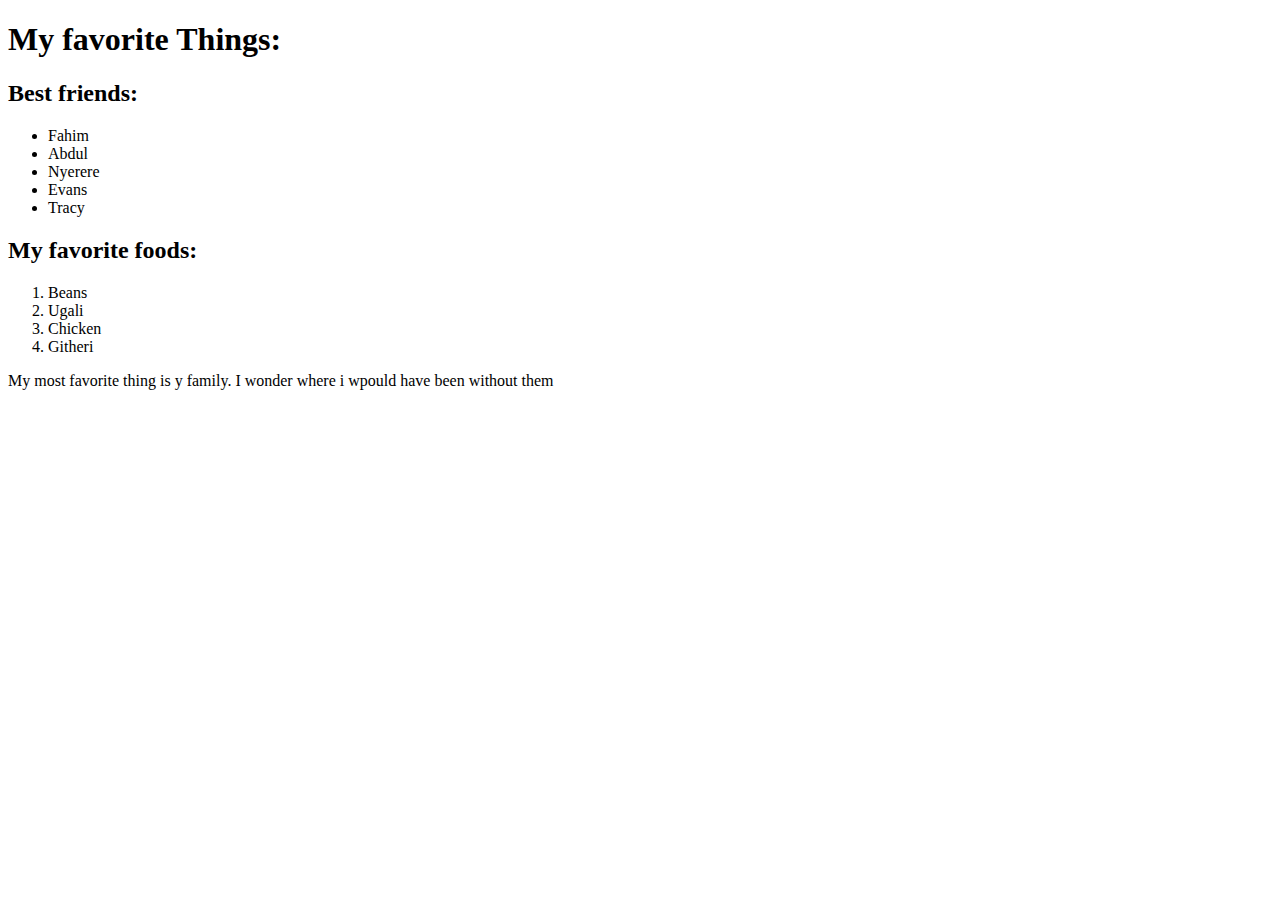
==== my-favorite-things.html @ ddb3b1c4 "Adding README.md" ====
<!DOCTYPE html>
<html lang="en" dir="ltr">
  <head>
    <meta charset="utf-8">
    <title>My Favorite Things</title>
  </head>
  <body>
    <h1>My favorite Things:</h1>

    <h2>Best friends:</h2>
    <ul>
      <li>Fahim</li>
      <li>Abdul</li>
      <li>Nyerere</li>
      <li>Evans</li>
      <li>Tracy</li>
    </ul>

    <h2>My favorite foods:</h2>
    <ol>
      <li>Beans</li>
      <li>Ugali</li>
      <li>Chicken</li>
      <li>Githeri</li>
    </ol>

    <p>My most favorite thing is y family. I wonder where i wpould have been without them</p>

  </body>
</html>
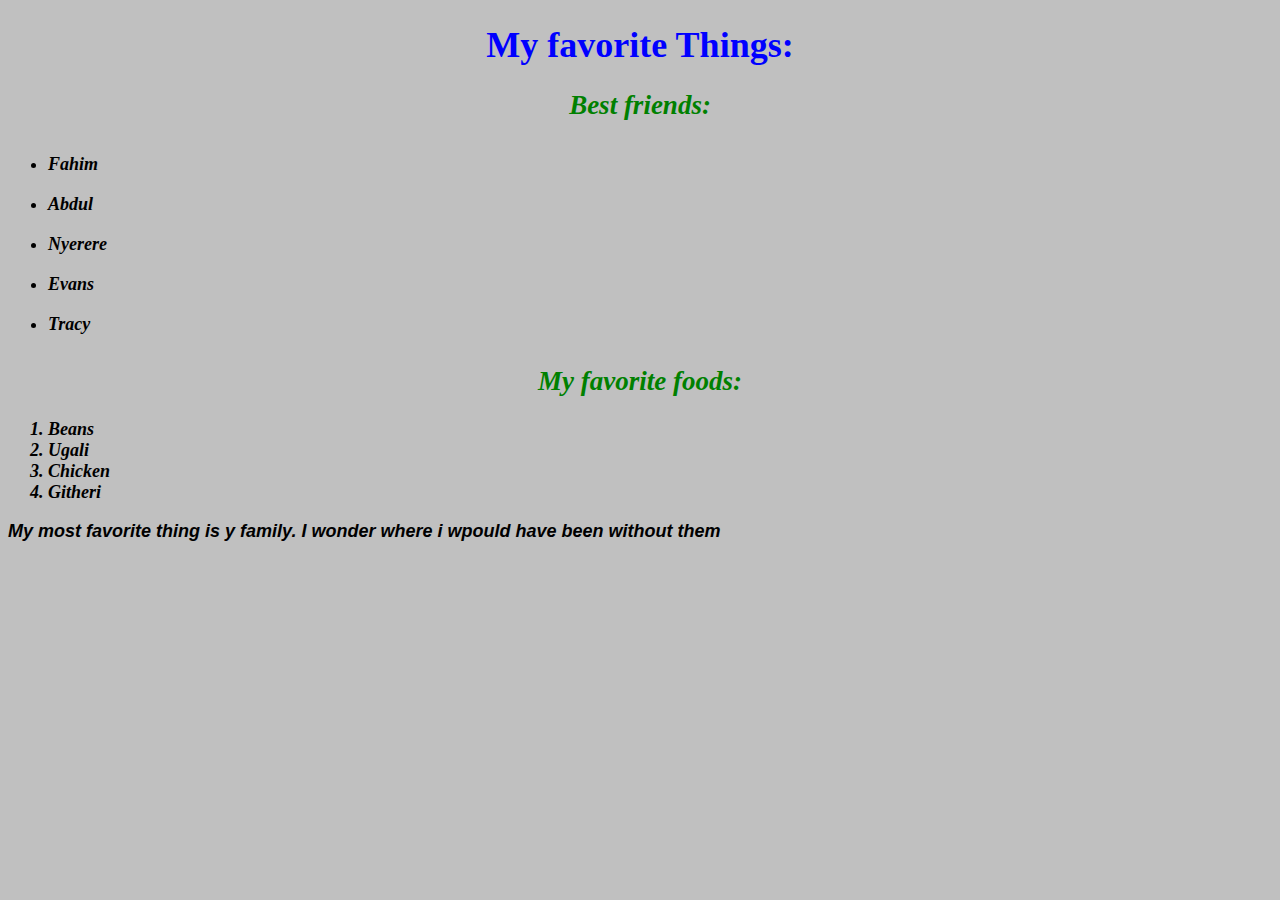
==== commit 68b2b63f: "adding a css file" ====
--- a/my-favorite-things.html
+++ b/my-favorite-things.html
@@ -3,11 +3,12 @@
   <head>
     <meta charset="utf-8">
     <title>My Favorite Things</title>
+    <link rel="stylesheet" type="text/css" href="CSS/styles.css">
   </head>
   <body>
     <h1>My favorite Things:</h1>
 
-    <h2>Best friends:</h2>
+    <h2><em>Best friends:<em></h2>
     <ul>
       <li>Fahim</li>
       <li>Abdul</li>
@@ -16,7 +17,7 @@
       <li>Tracy</li>
     </ul>
 
-    <h2>My favorite foods:</h2>
+    <h2><strong>My favorite foods:<strong></h2>
     <ol>
       <li>Beans</li>
       <li>Ugali</li>
--- a/CSS/styles.css
+++ b/CSS/styles.css
@@ -0,0 +1,31 @@
+h1{
+  color: blue;
+  text-align: center;
+}
+
+h2{
+  color: green;
+  font-style: italic;
+  text-align: center;
+}
+
+p{
+  font-family: sans-serif;
+}
+
+ul{
+  line-height: 40px;
+}
+
+body{
+  background-color: silver;
+  font-size: large;
+}
+
+em{
+  font-weight: bold;
+}
+
+strong{
+  font-style: italic;
+}
